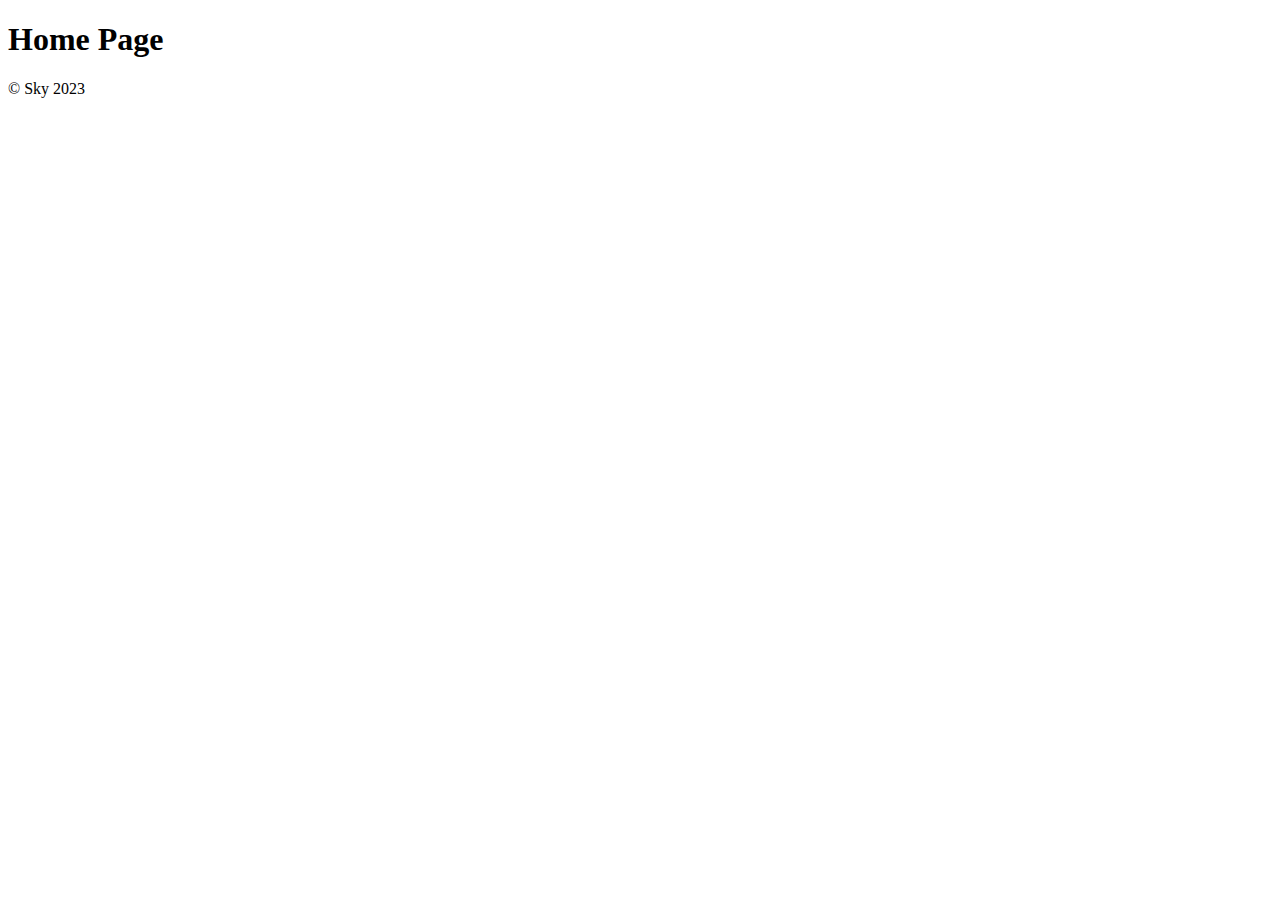
==== index.html @ 0b156a5f "Scaffolded basic index page" ====
<!DOCTYPE html>
<html lang="en">
<head>
    <meta charset="UTF-8">
    <meta name="viewport" content="width=device-width, initial-scale=1.0">
    <title>Home Page</title>
</head>
<body>
    <header>
        <nav>

        </nav>
    </header>

    <section>
        <h1>Home Page</h1>
    </section>

    <footer>
        <p>&copy; Sky 2023</p>
    </footer>
</body>
</html>
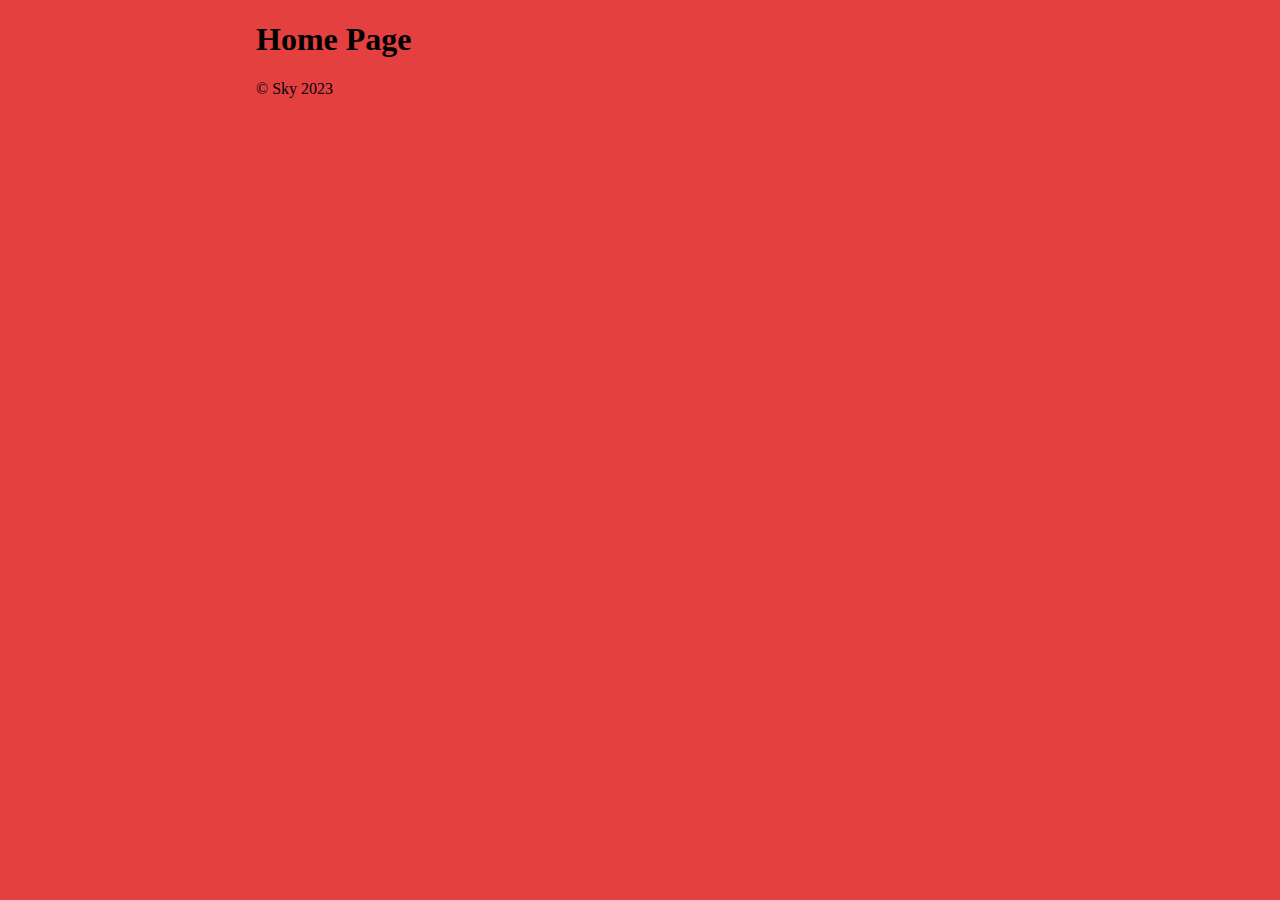
==== commit 72bed6b1: "MC Added CSS to index and contact us" ====
--- a/index.html
+++ b/index.html
@@ -3,6 +3,7 @@
 <head>
     <meta charset="UTF-8">
     <meta name="viewport" content="width=device-width, initial-scale=1.0">
+    <link rel="stylesheet" href="styles/styles.css">
     <title>Home Page</title>
 </head>
 <body>
--- a/styles/styles.css
+++ b/styles/styles.css
@@ -0,0 +1,15 @@
+body {
+    margin: auto;
+    background-color: rgb(229, 64, 64);
+    width: 60%;
+    
+}
+
+h2 {
+    color: blue;
+}
+
+h3 {
+    color: aqua;
+
+}